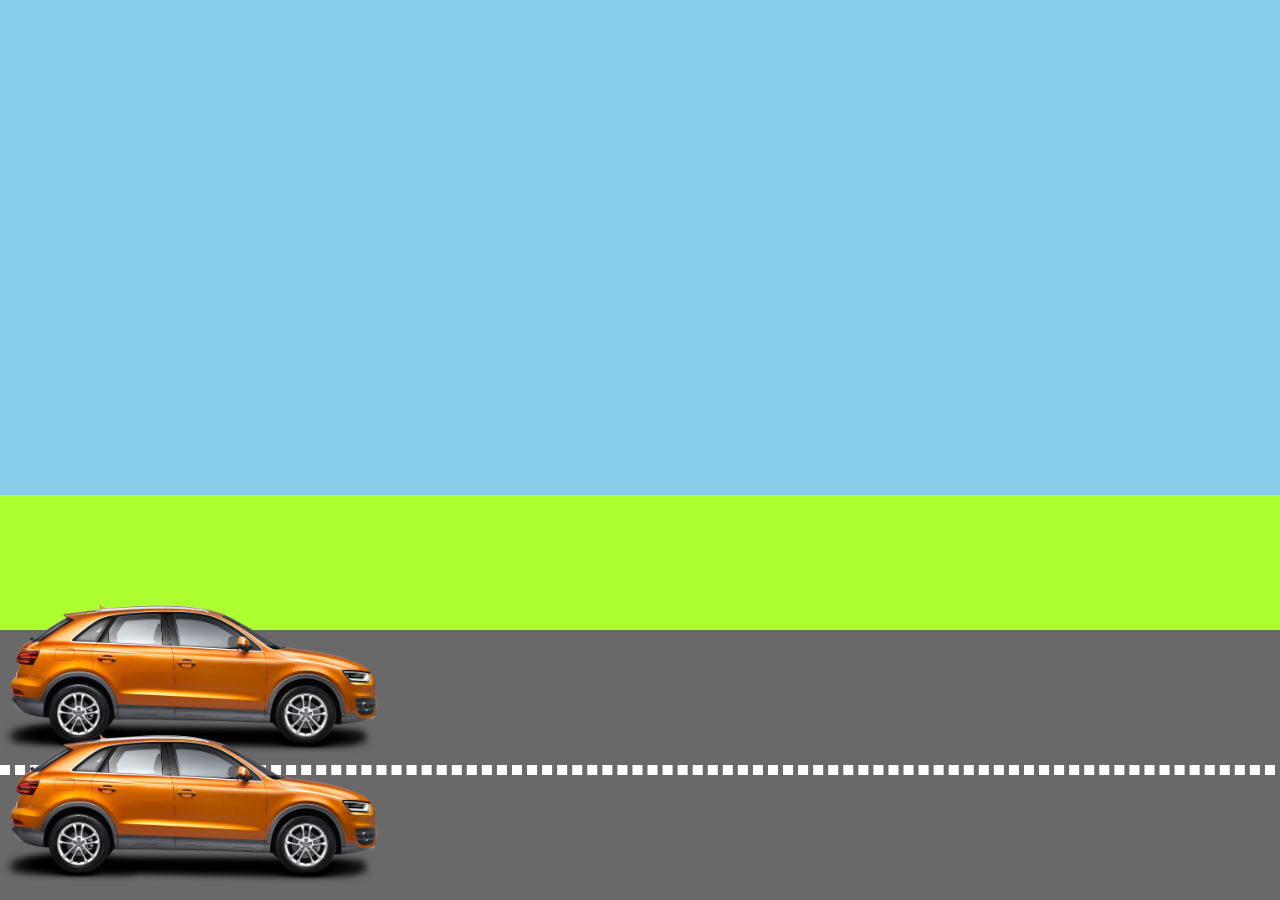
==== animation.html @ 43aa6d27 "car animation" ====
<!DOCTYPE html>
<html lang="en">
<head>
    <meta charset="UTF-8">
    <meta http-equiv="X-UA-Compatible" content="IE=edge">
    <meta name="viewport" content="width=device-width, initial-scale=1.0">
    <title>Document</title>
    <link href="./animation.css" rel="stylesheet">
</head>
<body>
    <div class="sky"></div>
    <div class="grass"></div>
    <div class="road">
        <div class="divider"></div>
        <img class="car" src="./img/car.png" />
        <img class="audi" src="./img/car.png" />
    </div>
</body>
</html>
---- animation.css ----
html, body{
    height: 100%;
    width: 100%;
    overflow: hidden;
    margin: 0px;
}

.sky, .grass, .road, .audi{
    position: relative;
}


.sky{
    background-color: skyblue;
    height: 55%;

}

.grass{
    background-color: greenyellow;
    height: 15%;

}

.road{
    background-color: dimgray;
    height: 30%;
}

.divider{
    width: 100%;
    height: 0px;
    /* border-sizing: border-box; */
    border: 5px dashed #ffffff;
    top: 50%;
    position: absolute;
}


.car{
    height: 70%;
    position: absolute;
    top: -50px;

/* Animation name */
    animation-name: drive;
    /* Animation duration */
    animation-duration: 5s;

    /* Animation delay */
    animation-delay: 1s;

/* Animation fill mode */
    /* animation-fill-mode: forwards; */

/* Animation repeat */
    animation-iteration-count: infinite;

/* Animation Direction */
    animation-direction: alternate;

    animation-timing-function: ease-in-out;

}

.audi{
    height: 70%;
    position: absolute;
    top: 80px;
    animation-name: audi;

    animation-duration: 5s;

    animation-delay: 1s;
    /* animation-fill-mode: forwards; */

    animation-direction: alternate-reverse;
    animation-iteration-count: infinite;
    animation-timing-function: ease-in-out;



}





@keyframes drive{
    from{ transform: translateX(0px);}
    to{ transform: translateX(1200px);}
}


@keyframes audi{
    from{ transform: translateX(0px);}
    to{ transform: translateX(1200px);}
}
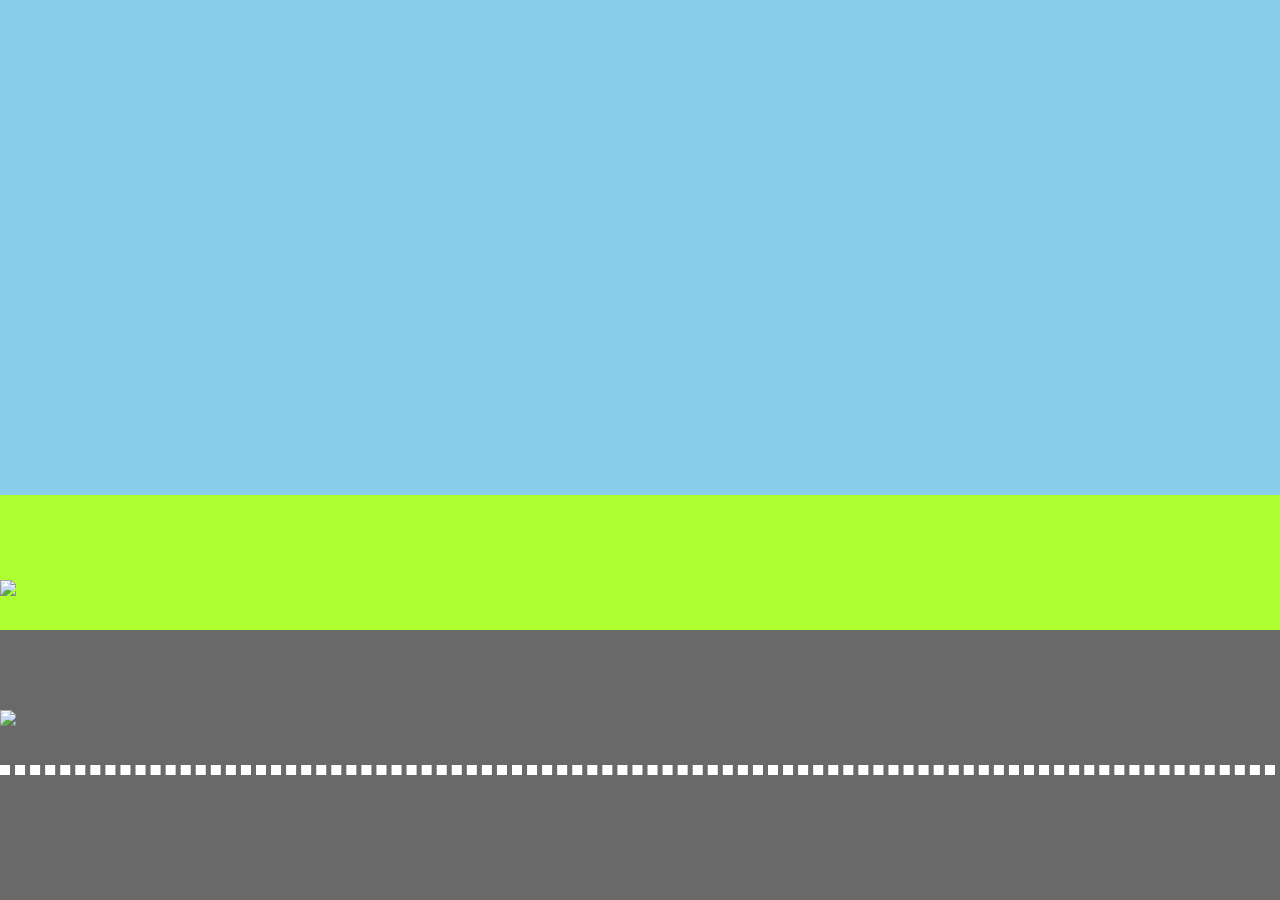
==== commit 9b06c1ca: "Update animation.html" ====
--- a/animation.html
+++ b/animation.html
@@ -12,8 +12,8 @@
     <div class="grass"></div>
     <div class="road">
         <div class="divider"></div>
-        <img class="car" src="./img/car.png" />
-        <img class="audi" src="./img/car.png" />
+        <img class="car" src="./car.png" />
+        <img class="audi" src="./car.png" />
     </div>
 </body>
-</html>+</html>
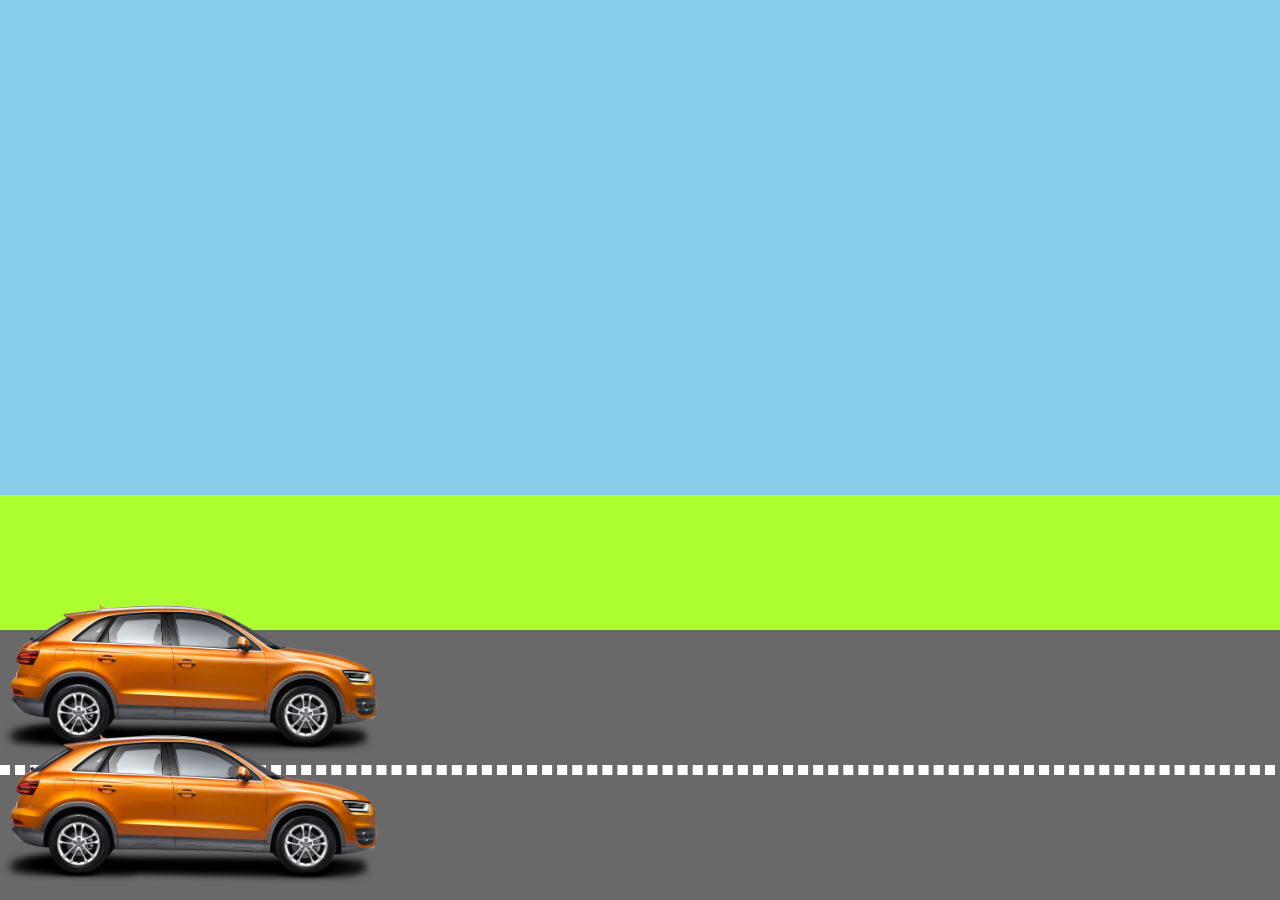
==== commit e6854a01: "Update animation.html" ====
--- a/animation.html
+++ b/animation.html
@@ -12,8 +12,8 @@
     <div class="grass"></div>
     <div class="road">
         <div class="divider"></div>
-        <img class="car" src="./car.png" />
-        <img class="audi" src="./car.png" />
+        <img class="car" src="./img/car.png" />
+        <img class="audi" src="./img/car.png" />
     </div>
 </body>
 </html>
